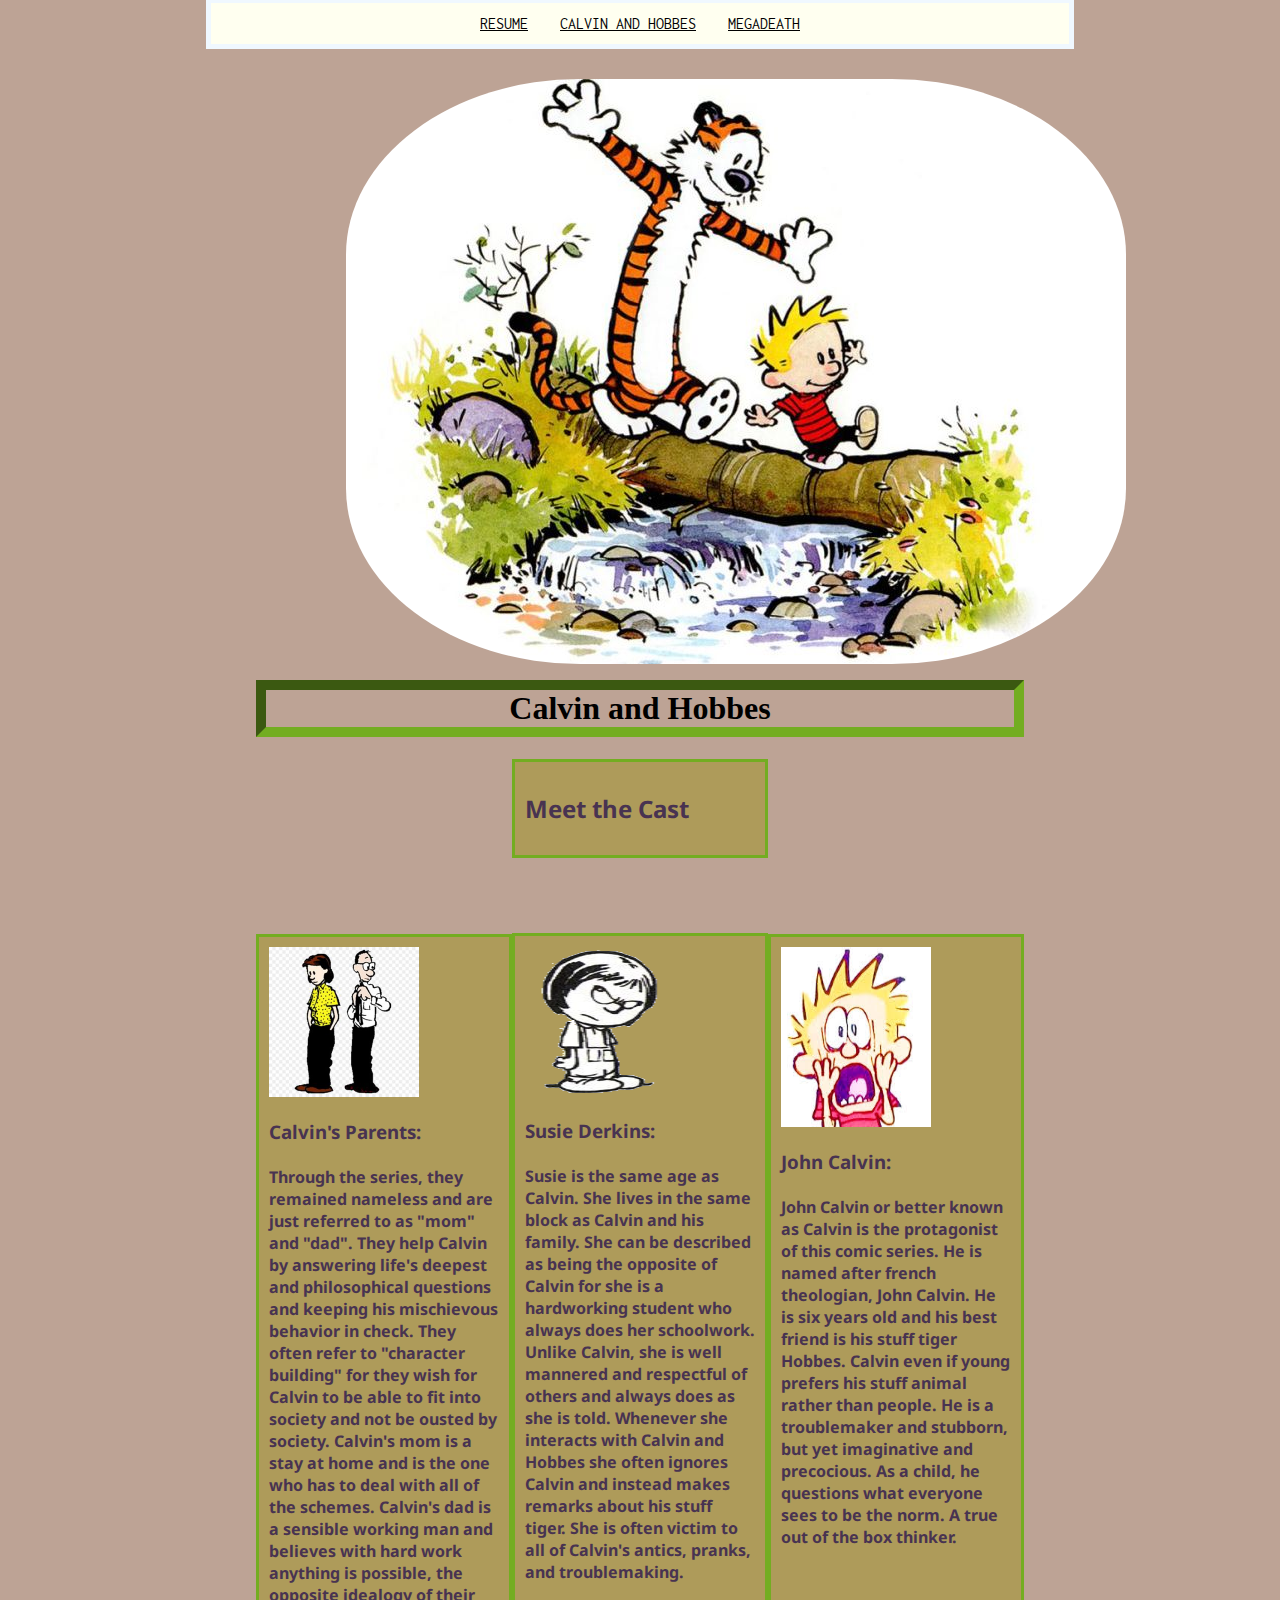
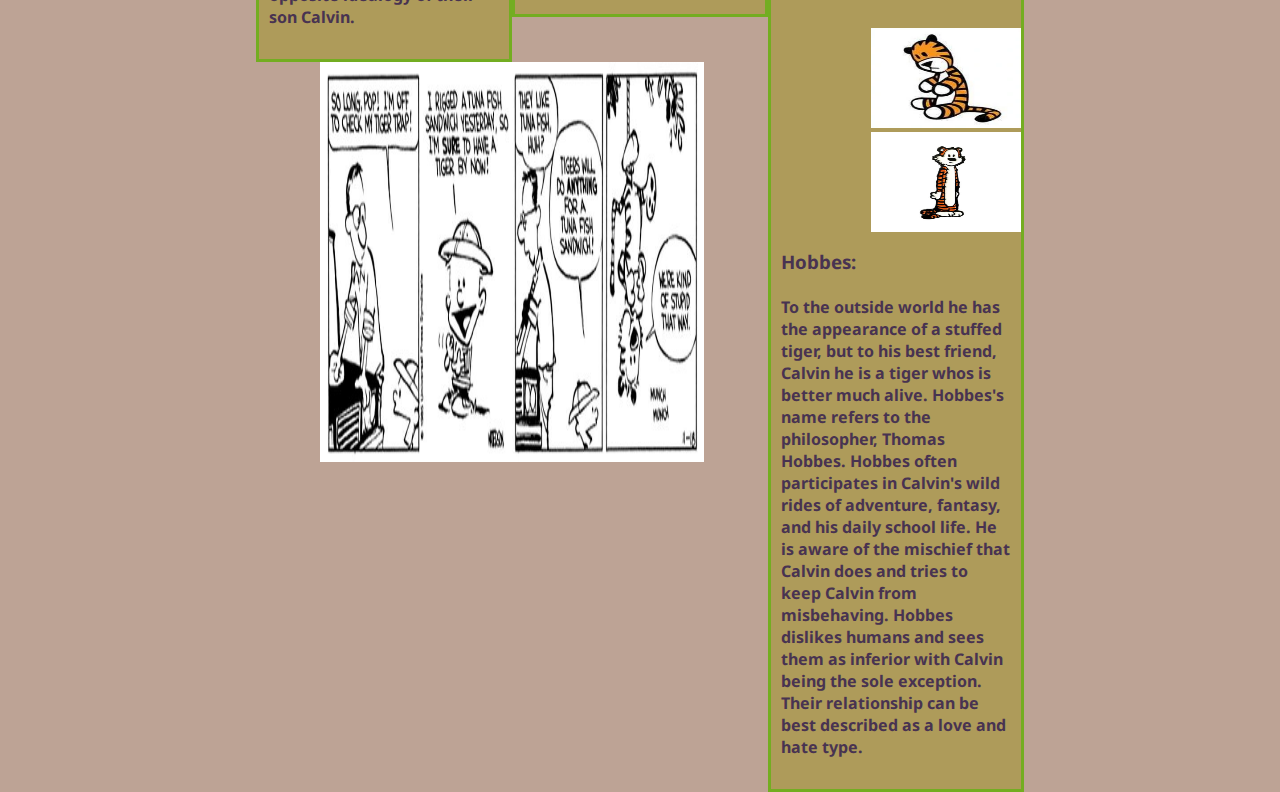
==== CalvinAndHobbes.html @ 31e1b3e4 "imported files from project 2" ====
<!DOCTYPE html>
<html lang="en">
<head>
<meta charset="utf-8">

<link href="https://fonts.googleapis.com/css?family=Inconsolata&Noto&SanOswald&display=swap" rel="stylesheet">
<link href="https://fonts.googleapis.com/css?family=Noto+Sans&display=swap" rel="stylesheet">

<link rel="stylesheet" href="CalvinAndHobbes.css">

<title>

Calvin and Hobbes
</title>
</head>

<body>
<header>
	<ul class="nav">
		<li><a href="index.html">Resume</a></li>
		<li><a href="CalvinAndHobbes.html">Calvin and Hobbes</a></li>
		<li><a href="megadeath.html">Megadeath</a></li>
	</ul>
<p>
	
<img src="images/calvin-hobbes-juntos.jpg" alt="dynamic duo of calvin and hobbes" class="a">

</p>
<h1>
	Calvin and Hobbes
		
</h1>
</header>

<div id="centro">
	<h2>
Meet the Cast
</h2>
</div>


<p><div id="mid">
	<img src="images/calvin.jpg" width="150" height="180" alt="Calvin" class="foto" >
<h3>
John Calvin:
</h3>
<h4>
John Calvin or better known as Calvin is the protagonist of this comic series. He is named after french theologian, John Calvin. He is six years old and his best friend is his stuff tiger Hobbes. Calvin even if young prefers his stuff animal rather than people. He is a troublemaker and stubborn, but yet imaginative and precocious. As a child, he questions what everyone sees to be  the norm. A true out of the box thinker. 
</h4>
<p>
<img src="images/stuff-hobbes.png" width="150" height="100" alt="hobbes as stuffed animal" class="foto">
<img src="images/tiger-hobbes.jpg" width="150" height="100" alt="real life hobbes"  class="foto">
</p>
<h3>
Hobbes:
</h3>
<h4>
To the outside world he has the appearance of a stuffed tiger, but to his best friend, Calvin he is a tiger whos is better much alive. Hobbes's name refers to the philosopher, Thomas Hobbes. Hobbes often participates in Calvin's wild rides of adventure, fantasy, and his daily school life. He is aware of the mischief that Calvin does and tries to keep Calvin from misbehaving. Hobbes dislikes humans and sees them as inferior with Calvin being the sole exception. Their relationship can be best described as a love and hate type. 
</h4>
</div>

<p><div id="main">
<img src="images/Calvin's_Parents.jpg" width="150" height="150" alt="calvins parents" class="foto">

<h3>
Calvin's Parents:
</h3>
<h4>
Through the series, they remained nameless and are just referred to as "mom" and "dad". They help Calvin by answering life's deepest and philosophical questions and keeping his mischievous behavior in check. They often refer to "character building" for they wish for Calvin to be able to fit into society and not be ousted by society. Calvin's mom is a stay at home and is the one who has to deal with all of the schemes. Calvin's dad is a sensible working man and believes with hard work anything is possible, the opposite idealogy of their son Calvin.
</h4>
</div>
<div id="centroDos">
<img src="images/sussie.png" width="150" height="150" alt="sussie" class="foto">

<h3>
Susie Derkins:
</h3>
<h4>
Susie is the same age as Calvin. She lives in the same block as Calvin and his family. She can be described as being the opposite of Calvin for she is a hardworking student who always does her schoolwork. Unlike Calvin, she is well mannered and respectful of others and always does as she is told. Whenever she interacts with Calvin and Hobbes she often ignores Calvin and instead makes remarks about his stuff tiger. She is often victim to all of Calvin's antics, pranks, and troublemaking.
</h4>
</div>

 <img src="images/comic.jpg" width="1200" height="400" alt="comic book strip" class="bigboy">

</body>
</html>
---- CalvinAndHobbes.css ----
h1{
  text-align:center;
  border:10px inset#73AD21;
}

body{
  background-color: #BDA395;
  width:60%;
  margin-left:auto;
  margin-right:auto;
  padding: 40px;
}

.nav{
  top:0px;
  text-align:center;
  list-style:none;
  margin:-50px;
  padding:00px;
  border:5px solid#F0F8FF;
  background-color:ivory;
  font-family: 'Inconsolata', monospace;
  text-transform: uppercase;
}
.nav li{

  display:inline-block;
}
.nav a{
  color:black;
  display:inline-block;
  padding:12px;
}
div#main {
  float:left;
  width: 30%;
  margin-top:1px;
  padding:10px;
  border: 3px solid #73AD21;
  background-color: #AE9B5A;
  margin-left: auto;
 
} 
div#centro {

  width: 30%;
  margin-top:1px;
  padding:10px;
  border: 3px solid #73AD21;
  background-color: #AE9B5A;
  margin-left: auto;
   margin-right: auto; 
} 
div#centroDos {

  width: 30%;
  margin-top:1px;
  padding:10px;
  border: 3px solid #73AD21;
  background-color: #AE9B5A;
  margin-left: auto;
   margin-right: auto; 
} 
div#mid {
  float:right;
  width: 30%;
  margin-top:1px;
  padding:10px;
  border: 3px solid #73AD21;
  background-color: #AE9B5A;
  margin-right: auto;
}    
 div#centered{
   float:right;
   width:30%;
   margin-top:1px;
   
 }
 img.foto{
   margin-left:auto;
   margin-right:auto;
 }
 h2,h4,h3{
  font-family: 'Noto Sans', sans-serif;

  text-align: left;
  color:#483351;
}
img.a{
  margin-left:auto;
  margin-right:auto;
  display:block;
  border-radius:30%;
}
img.bigboy{
  display:block;
  margin-left: auto;
  margin-right: auto;
  width: 50%;
}
p 
{
  margin-left:90px;
  margin-top: 80px;
  margin-right:45px;
  margin-bottom:-5px;
}
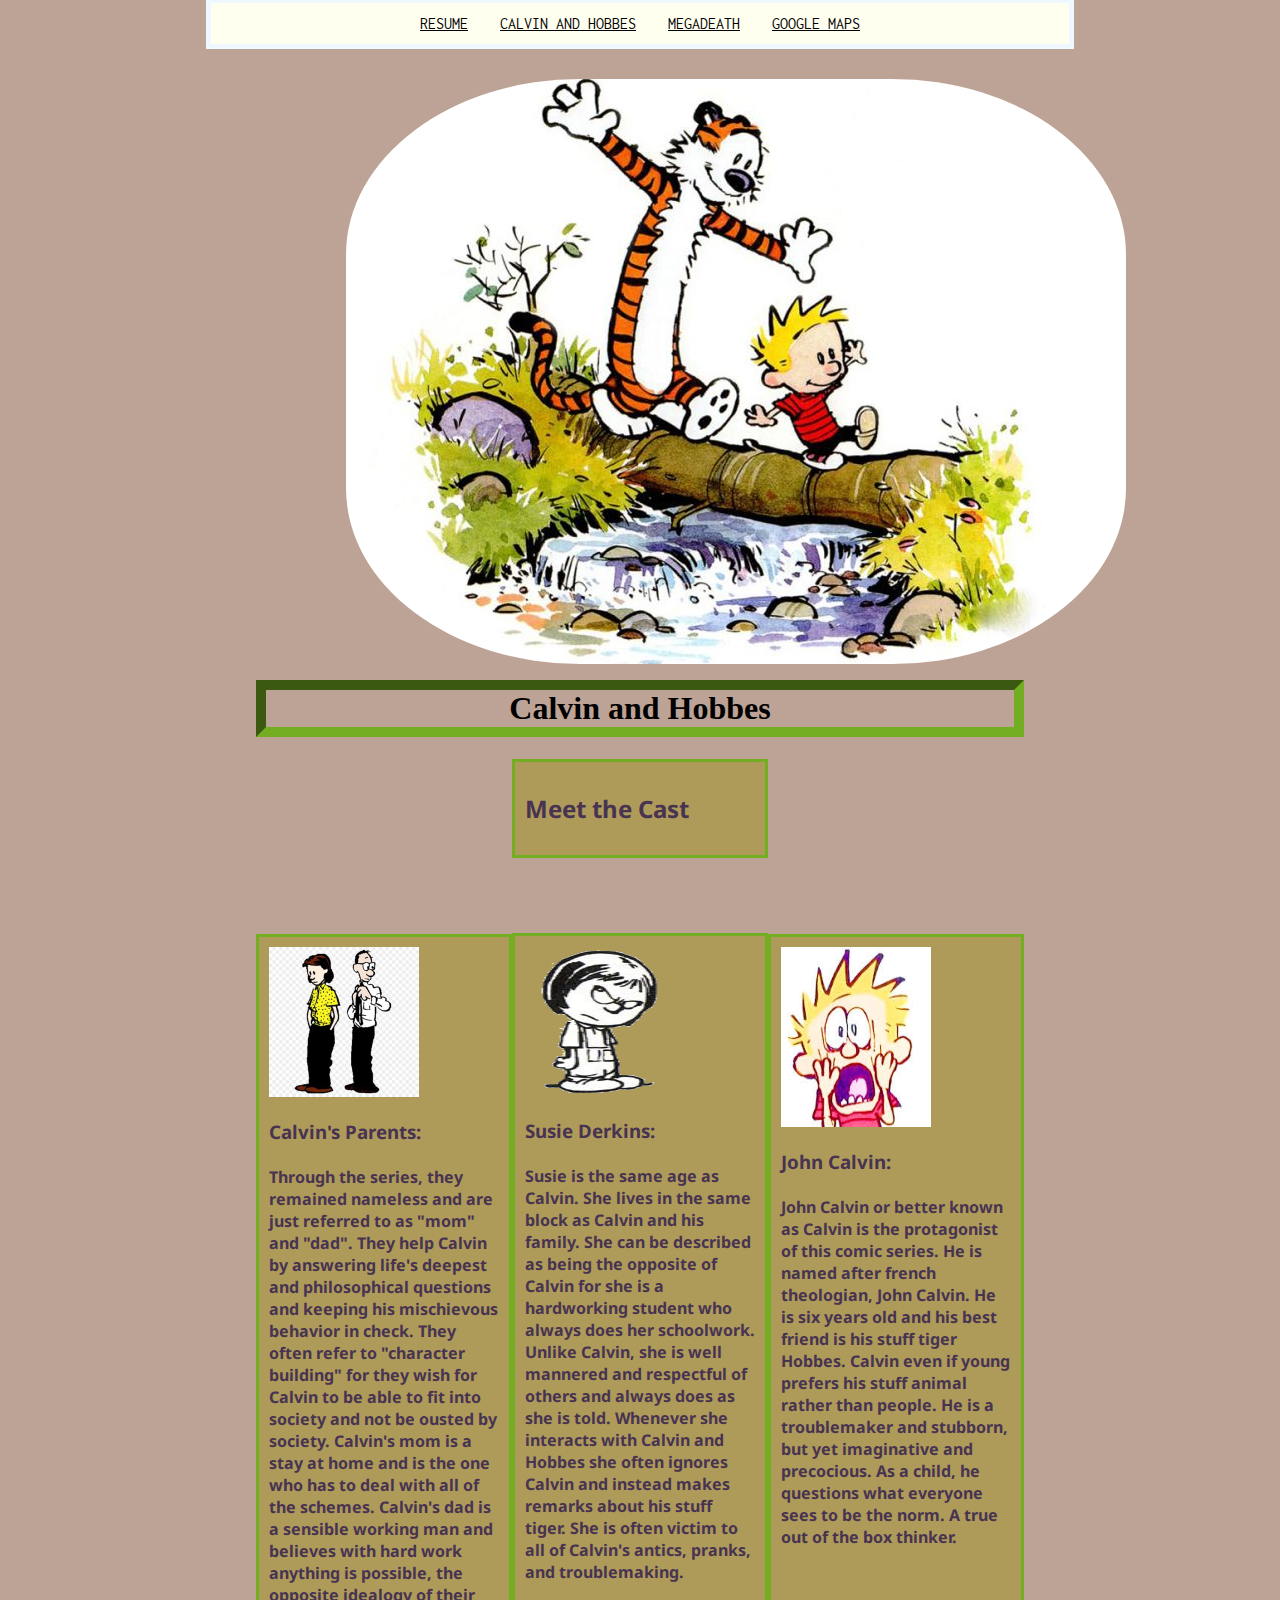
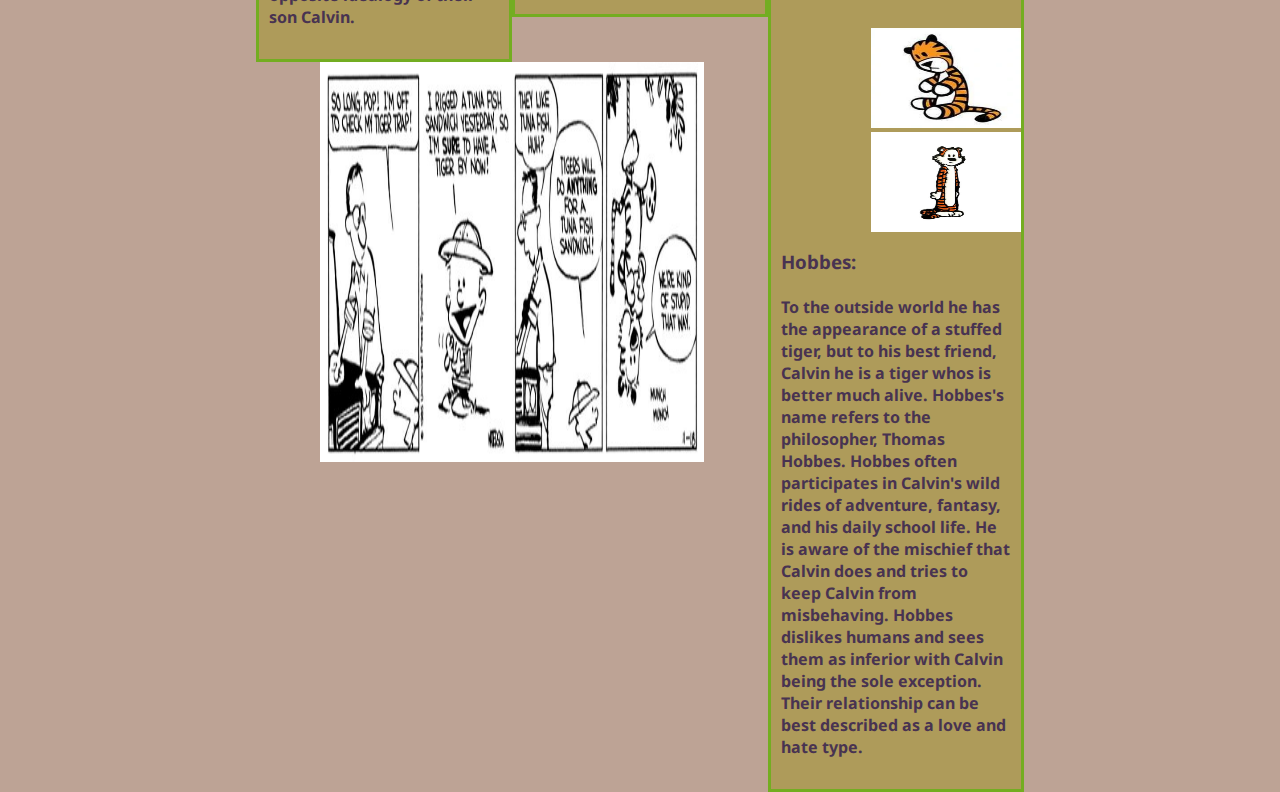
==== commit 76fd20b1: "updated the headers by adding google maps one to all" ====
--- a/CalvinAndHobbes.html
+++ b/CalvinAndHobbes.html
@@ -20,6 +20,7 @@
 		<li><a href="index.html">Resume</a></li>
 		<li><a href="CalvinAndHobbes.html">Calvin and Hobbes</a></li>
 		<li><a href="megadeath.html">Megadeath</a></li>
+		<li><a href=googlemaps.html">Google Maps</a></li>
 	</ul>
 <p>
 	
